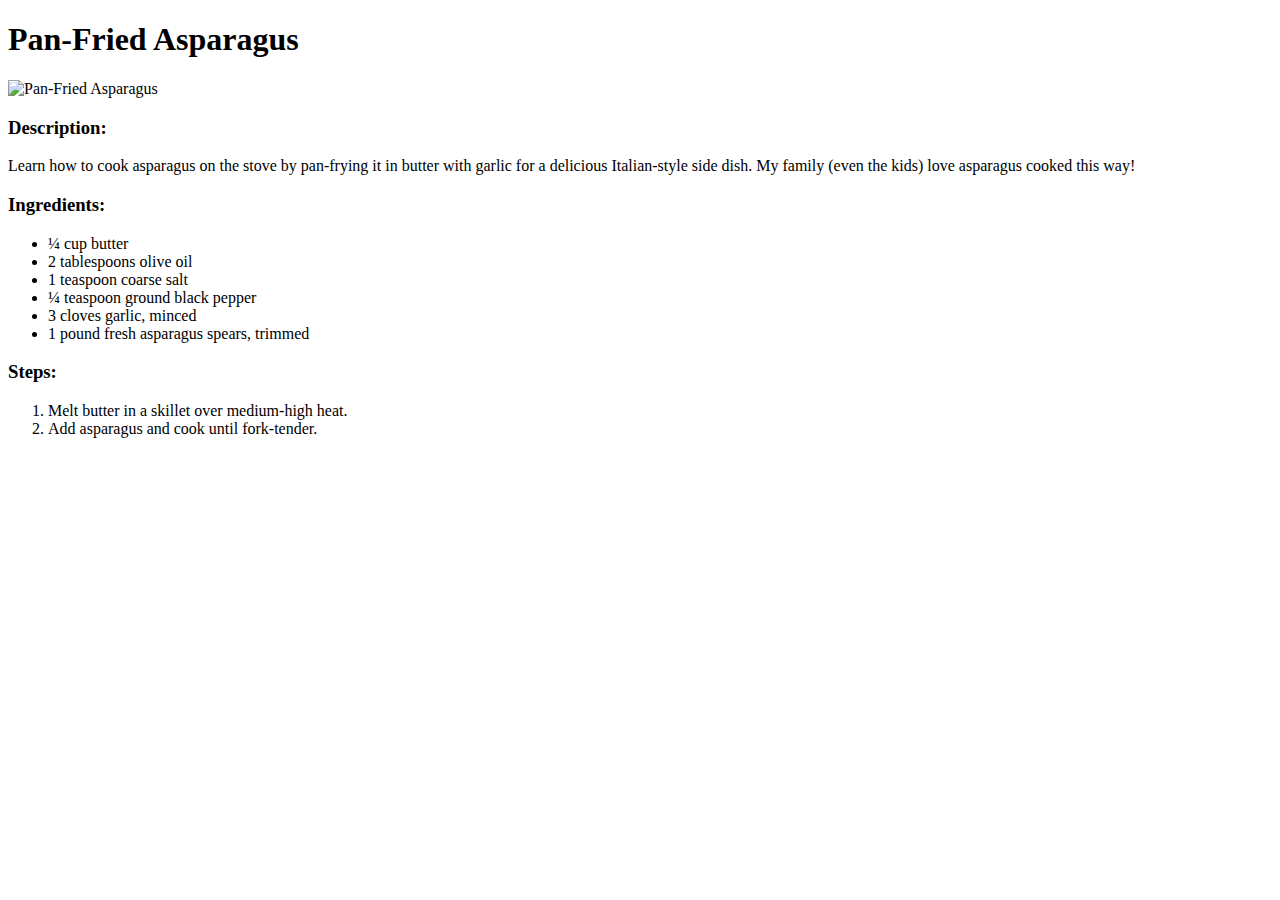
==== asp.html @ 42b255c4 "added recipes" ====
<!DOCTYPE html>
<html lang="en">

<head>
    <meta charset="UTF-8">
    <meta http-equiv="X-UA-Compatible" content="IE=edge">
    <meta name="viewport" content="width=device-width, initial-scale=1.0">
    <title>Pan-Fried Asparagus</title>
</head>

<body>
    <h1>Pan-Fried Asparagus</h1>
    <img src="https://www.allrecipes.com/thmb/u3vCycnSWTzjQajFfIuZa8p8tM8=/750x0/filters:no_upscale():max_bytes(150000):strip_icc()/23600-worlds-best-lasagna-armag-4x3-1-b24f9ad518d74090bf197828492c64a6.jpg"
        alt="Pan-Fried Asparagus">
    <h3>Description:</h3>
    <p>Learn how to cook asparagus on the stove by pan-frying it in
       butter with garlic for a delicious Italian-style side dish.
       My family (even the kids) love asparagus cooked this way!</p>
    <h3>Ingredients:</h3>
    <ul>
        <li>¼ cup butter</li>
        <li>2 tablespoons olive oil</li>
        <li>1 teaspoon coarse salt</li>
        <li>¼ teaspoon ground black pepper</li>
        <li>3 cloves garlic, minced</li>
        <li>1 pound fresh asparagus spears, trimmed</li>
    </ul>
    <h3>Steps:</h3>
    <ol>
        <li>Melt butter in a skillet over medium-high heat.</li>
        <li>Add asparagus and cook until fork-tender.</li>
    </ol>
</body>

</html>
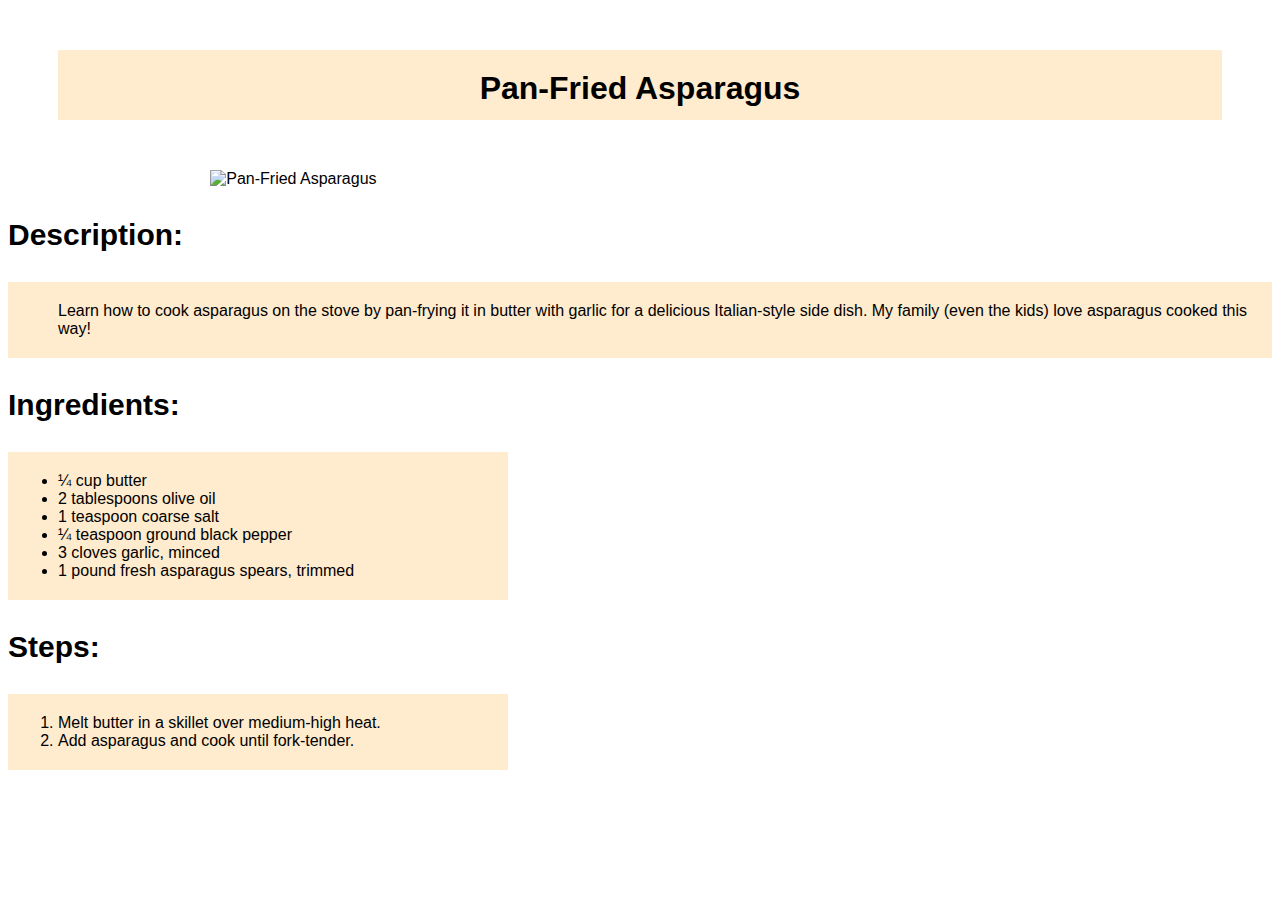
==== commit 1c54fb6f: "Added CSS" ====
--- a/asp.html
+++ b/asp.html
@@ -6,18 +6,19 @@
     <meta http-equiv="X-UA-Compatible" content="IE=edge">
     <meta name="viewport" content="width=device-width, initial-scale=1.0">
     <title>Pan-Fried Asparagus</title>
+    <link rel="stylesheet" href="styles.css">
 </head>
 
 <body>
     <h1>Pan-Fried Asparagus</h1>
-    <img src="https://www.allrecipes.com/thmb/u3vCycnSWTzjQajFfIuZa8p8tM8=/750x0/filters:no_upscale():max_bytes(150000):strip_icc()/23600-worlds-best-lasagna-armag-4x3-1-b24f9ad518d74090bf197828492c64a6.jpg"
+    <img id="recimg" src="https://www.allrecipes.com/thmb/-xzgXg8bbcw8ZxtgtainNrdeNeQ=/750x0/filters:no_upscale():max_bytes(150000):strip_icc()/214328-ad0dbeb2fb14481295e83ef4c326c779.jpg"
         alt="Pan-Fried Asparagus">
-    <h3>Description:</h3>
-    <p>Learn how to cook asparagus on the stove by pan-frying it in
+    <h3 id="rech3">Description:</h3>
+    <p id="recp">Learn how to cook asparagus on the stove by pan-frying it in
        butter with garlic for a delicious Italian-style side dish.
        My family (even the kids) love asparagus cooked this way!</p>
-    <h3>Ingredients:</h3>
-    <ul>
+    <h3 id="rech3">Ingredients:</h3>
+    <ul id="recul" >
         <li>¼ cup butter</li>
         <li>2 tablespoons olive oil</li>
         <li>1 teaspoon coarse salt</li>
@@ -25,8 +26,8 @@
         <li>3 cloves garlic, minced</li>
         <li>1 pound fresh asparagus spears, trimmed</li>
     </ul>
-    <h3>Steps:</h3>
-    <ol>
+    <h3 id="rech3">Steps:</h3>
+    <ol id="recol">
         <li>Melt butter in a skillet over medium-high heat.</li>
         <li>Add asparagus and cook until fork-tender.</li>
     </ol>
--- a/styles.css
+++ b/styles.css
@@ -0,0 +1,38 @@
+body{
+    font-family:Verdana, Geneva, Tahoma, sans-serif;
+}
+h1{
+    text-align: center;
+    margin:50px;
+    background-color: blanchedalmond;
+    height: 50px;
+    padding-top: 20px;
+}
+.linkcontainer{
+    text-align: center;
+    font-size: 20px;
+}
+a{
+    text-decoration: none;
+}
+#recimg{
+    width: 500px;
+    margin-left: 16%;
+}
+#rech3{
+    font-size: 30px;
+}
+#recul, #recol{
+    background-color: blanchedalmond;
+    width:450px;
+    padding-top: 20px;
+    padding-bottom: 20px;
+    padding-left: 50px;
+}
+#recp{
+    background-color: blanchedalmond;
+    
+    padding-top: 20px;
+    padding-bottom: 20px;
+    padding-left: 50px;
+}